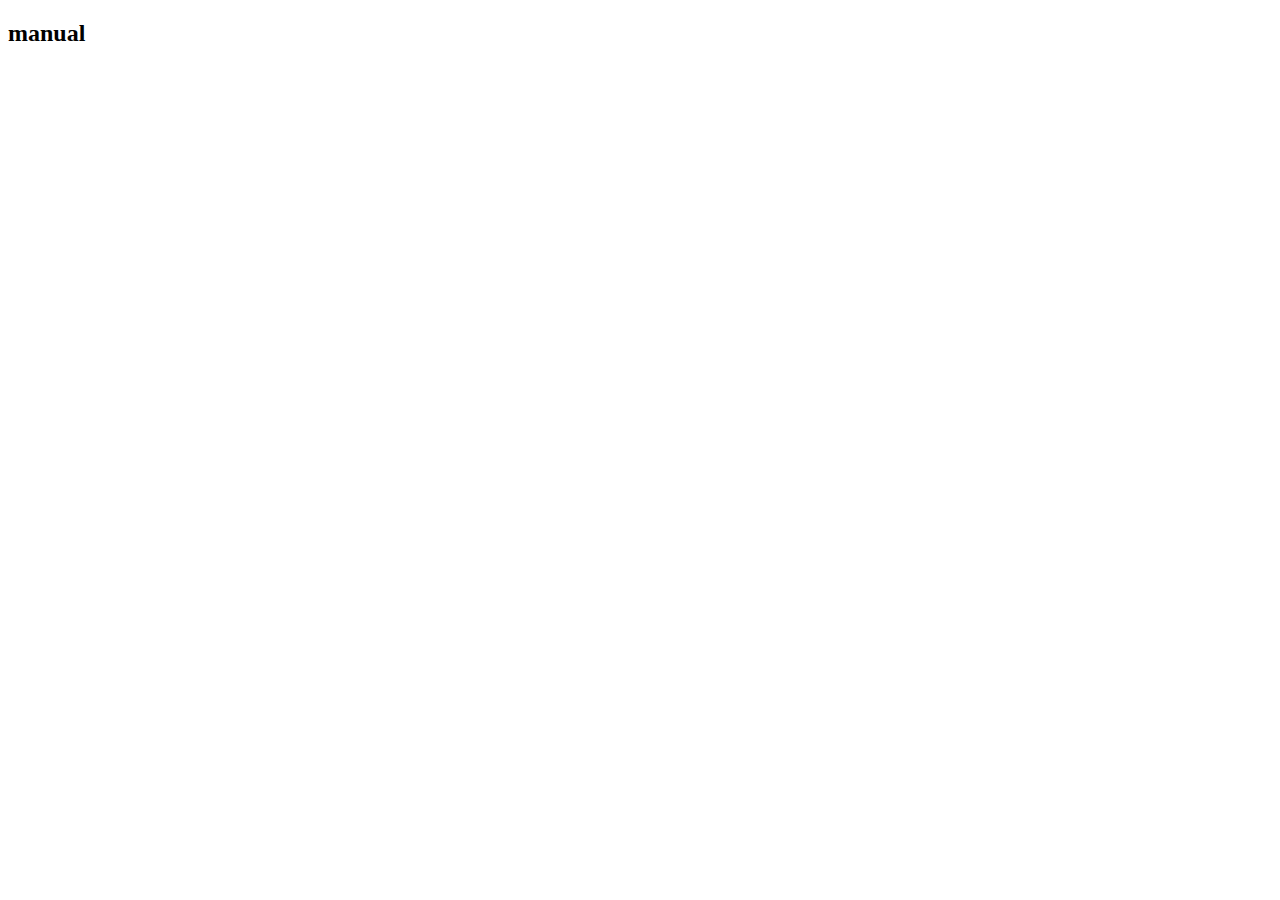
==== manual/manual.html @ c285a5ef "se termino el diseno de la parte principal" ====
<!DOCTYPE html>
<html lang="en">
<head>
    <meta charset="UTF-8">
    <meta name="viewport" content="width=device-width, initial-scale=1.0">
    <title>La perla</title>
</head>
<body>
    <h2>manual</h2>
</body>
</html>
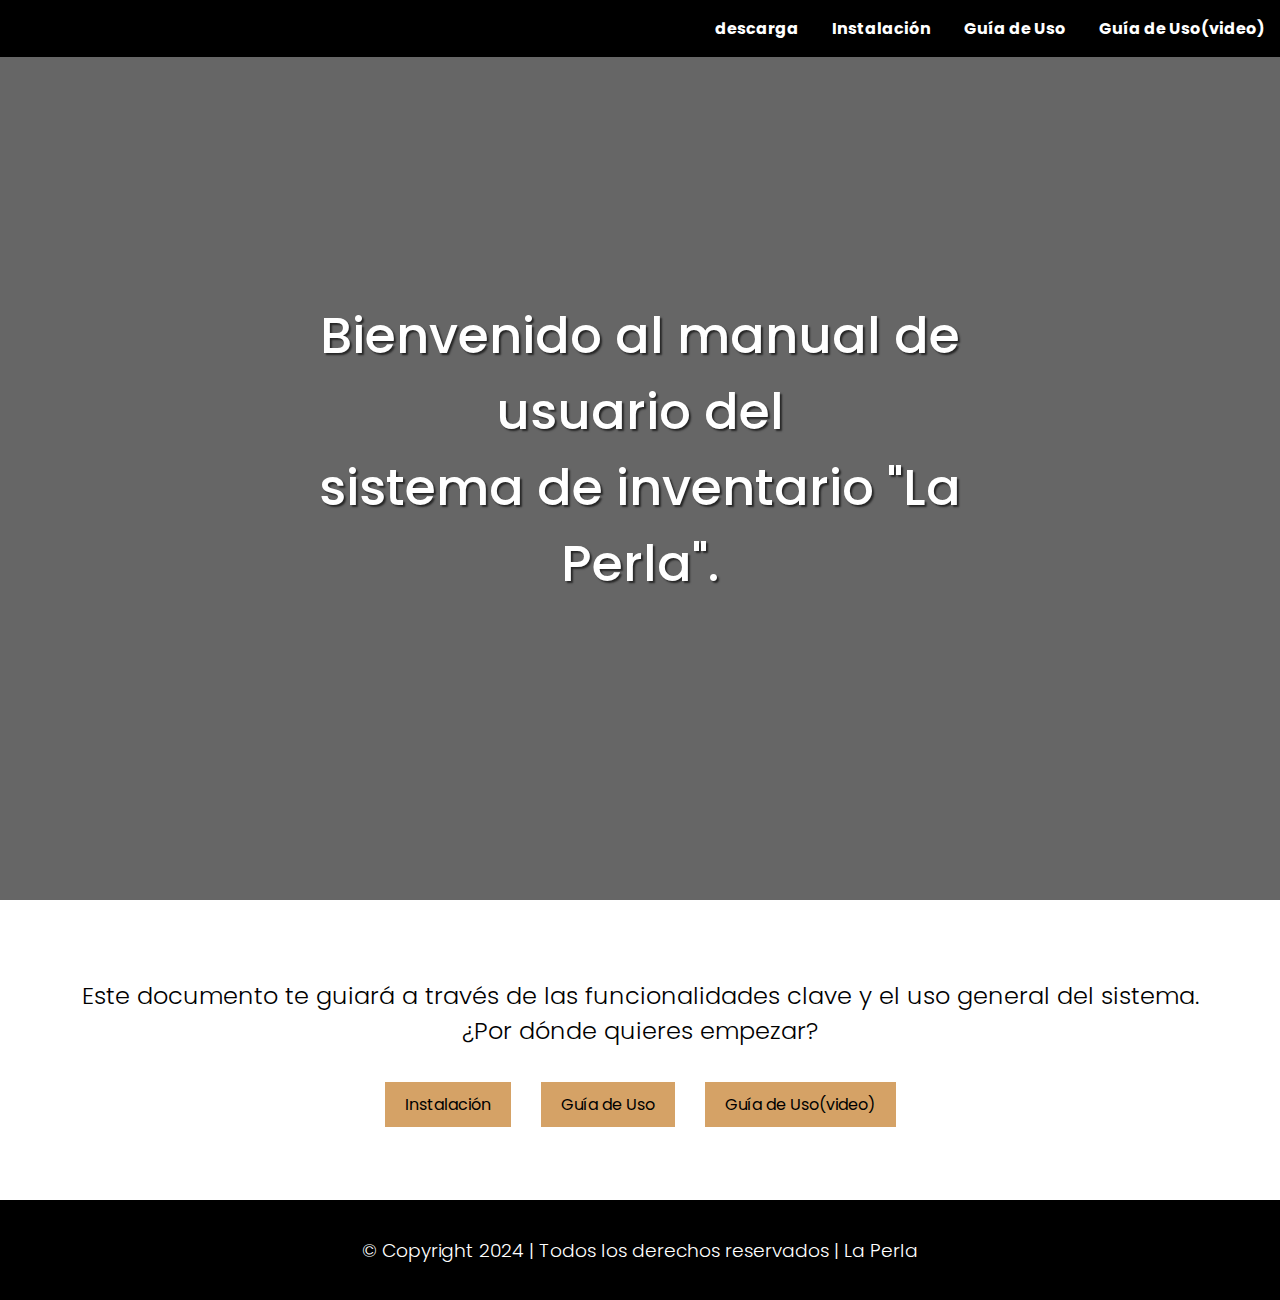
==== commit 6c64f6d7: "se grego video" ====
--- a/manual/manual.html
+++ b/manual/manual.html
@@ -1,11 +1,422 @@
 <!DOCTYPE html>
 <html lang="en">
-<head>
-    <meta charset="UTF-8">
-    <meta name="viewport" content="width=device-width, initial-scale=1.0">
+  <head>
+    <meta charset="UTF-8" />
+    <meta name="viewport" content="width=device-width, initial-scale=1.0" />
+    <link rel="stylesheet" href="resources/css/manual.css" />
+    <link rel="stylesheet" href="resources/css/poppis.css" />
+    <link
+      href="https://fonts.googleapis.com/css2?family=Poppins:ital,wght@0,100;0,200;0,300;0,400;0,500;0,600;0,700;0,800;0,900;1,100;1,200;1,300;1,400;1,500;1,600;1,700;1,800;1,900&display=swap"
+      rel="stylesheet"
+    />
     <title>La perla</title>
-</head>
-<body>
-    <h2>manual</h2>
-</body>
-</html>+  </head>
+  <body>
+    <div class="encabezado">
+      <div class="fondo_negro"></div>
+      <div class="navegacion">
+        <nav>
+          <ul class="poppins-bold">
+            <li><a href="../principal/principal.html">descarga</a></li>
+            <li><a href="#installation">Instalación</a></li>
+            <li><a href="#usage" onclick="toggleDiv('guia_uso_manual_guia')">Guía de Uso</a></li>
+            <li><a href="#usage" onclick="toggleDiv('guia_uso_manual_video')">Guía de Uso(video)</a></li>
+            <!-- <li><a href="#faq">Preguntas Frecuentes</a></li> -->
+            <!-- <li><a href="#support">Soporte</a></li> -->
+          </ul>
+        </nav>
+      </div>
+      <div class="encabezado_bienvenida">
+        <h1 class="poppins-medium">
+          Bienvenido al manual de usuario del <br />sistema de inventario "La
+          Perla".
+        </h1>
+      </div>
+    </div>
+    <div class="contenedor" id="usage">
+      <div class="caja_bienvenida_web" >
+        <h2 class="poppins-light">
+          Este documento te guiará a través de las funcionalidades clave y el
+          uso general del sistema. <br />
+          ¿Por dónde quieres empezar?
+        </h2>
+        <div class="opciones_manual">
+          <input
+            type="button"
+            value="Instalación"
+            class="botones_manual"
+            onclick="toggleDiv('instalacion_manual_guia')"
+          />
+          <input
+            type="button"
+            value="Guía de Uso"
+            class="botones_manual"
+            onclick="toggleDiv('guia_uso_manual_guia')"
+          />
+          <input
+          type="button"
+          value="Guía de Uso(video)"
+          class="botones_manual"
+          onclick="toggleDiv('guia_uso_manual_video')"
+        />
+        </div>
+       
+    </div>
+      </div>
+
+      <div id="instalacion_manual_guia" class="manual_guia oculto" >
+        <div class="manual_titulo poppins-bold">
+          <h2>Instalacion Manual</h2>
+        </div>
+        <div class="seccion_manual">
+          <div class="seccion_texto">
+            <h3>paso3</h3>
+            <p>pasos</p>
+          </div>
+          <div class="seccion_imagen">
+            <img src="resources/img/imagenManual.jpg" alt="" srcset="" />
+          </div>
+        </div>
+
+        <div class="seccion_manual">
+          <div class="seccion_imagen">
+            <img src="resources/img/imagenManual.jpg" alt="" srcset="" />
+          </div>
+          <div class="seccion_texto">
+            <h3>paso3</h3>
+            <p>pasos</p>
+          </div>
+        </div>
+
+        <div class="seccion_manual">
+          <div class="seccion_texto">
+            <h3>paso3</h3>
+            <p>pasos</p>
+          </div>
+          <div class="seccion_imagen">
+            <img src="resources/img/imagenManual.jpg" alt="" srcset="" />
+          </div>
+        </div>
+
+        <div class="seccion_manual">
+          <div class="seccion_imagen">
+            <img src="resources/img/imagenManual.jpg" alt="" srcset="" />
+          </div>
+          <div class="seccion_texto">
+            <h3>paso3</h3>
+            <p>pasos</p>
+          </div>
+        </div>
+
+        <div class="seccion_manual">
+          <div class="seccion_texto">
+            <h3>paso3</h3>
+            <p>pasos</p>
+          </div>
+          <div class="seccion_imagen">
+            <img src="resources/img/imagenManual.jpg" alt="" srcset="" />
+          </div>
+        </div>
+
+        <div class="seccion_manual">
+          <div class="seccion_imagen">
+            <img src="resources/img/imagenManual.jpg" alt="" srcset="" />
+          </div>
+          <div class="seccion_texto">
+            <h3>paso3</h3>
+            <p>pasos</p>
+          </div>
+        </div>
+      </div>
+
+      <!-- manual de guia de uso  -->
+      <div id="guia_uso_manual_guia" class="manual_guia oculto">
+        <div class="manual_titulo poppins-bold">
+          <h2>Guia Uso Manual</h2>
+        </div>
+
+        <div class="seccion_manual">
+          <div class="seccion_imagen">
+            <img src="resources/img/guia uso/paso1.png" alt="" srcset="" />
+          </div>
+          <div class="seccion_texto">
+            <h3>inicio sesion</h3>
+            <p>
+              para iniciar sesion debes ingresar <br />"admi" como usuario y
+              clave "12345"
+            </p>
+          </div>
+        </div>
+
+        <div class="seccion_manual">
+          <div class="seccion_texto">
+            <h3>configurar el usuario</h3>
+            <p>
+              una vez ingresado ala pantalla principal toque el icon "usuario"
+              que se encuentra en la parte esquina superior izquierda
+            </p>
+          </div>
+          <div class="seccion_imagen">
+            <img src="resources/img/guia uso/paso2.png" alt="" srcset="" />
+          </div>
+        </div>
+
+        <div class="seccion_manual">
+          <div class="seccion_imagen">
+            <img src="resources/img/guia uso/paso3.png" alt="" srcset="" />
+          </div>
+          <div class="seccion_texto">
+            <h3>configurar sus credenciales</h3>
+            <p>
+              configure tus datos para tener mejor privacidad del software,
+              <br />
+              asegurate de cambiar la contraseña por una mas segura <br />
+              cambie el correo electronico que mas usa (esto ayudara para hacer
+              el proceso de cambio de contraseña si la llegas a olvidar)
+            </p>
+          </div>
+        </div>
+
+        <div class="seccion_manual" id="proveedor">
+          <div class="seccion_texto">
+            <h3>Agregar Proveedor</h3>
+            <p>
+              para agregar Proveedor, ve al apartado en el menu de navegacion y
+              seleccione la que dice "Proveedor <br />
+              si estas en la pantalla principal seleccione la ventana donde dice
+              "Proveedor" <br />
+
+              <br />"esto es importante para que puedas registra un producto"
+            </p>
+          </div>
+          <div class="seccion_imagen">
+            <img src="resources/img/guia uso/paso4.png" alt="" srcset="" />
+          </div>
+        </div>
+
+        <div class="seccion_manual">
+          <div class="seccion_imagen">
+            <img src="resources/img/guia uso/paso5.png" alt="" srcset="" />
+          </div>
+          <div class="seccion_texto">
+            <h3>Nuevo Registro</h3>
+            <p>
+              para agregar un proveedor seleccione el icono verde con simbolo de
+              "+" <br />luego rellene los campos
+            </p>
+            <ul>
+              <li>
+                Codigo: tiene que ser numero (este es el identificacion del
+                proveeodr)
+              </li>
+              <li>Nombre: nombre del proveedor (no puede contener letras)</li>
+              <li>
+                Telefono: el contacto del proveedor (este espacio no permite
+                letras)
+              </li>
+            </ul>
+            <p>
+              despues de rellenar los campos, le das en aceptar y luego
+              cancelar(salir)
+            </p>
+          </div>
+        </div>
+
+        <div class="seccion_manual">
+          <div class="seccion_texto">
+            <h3>Modificar Proveedor</h3>
+            <p>
+              si deseas hacer una Modificacion a un registro del proveedor
+              seleccione el registro (este se pinta de color naranja) y luego
+              das click al icon de color naraja con simbolo de "lapiz" <br />
+              este proceso no se permite cambiar el codigo <br />luego le das en
+              modificar
+            </p>
+          </div>
+          <div class="seccion_imagen">
+            <img src="resources/img/guia uso/paso7.png" alt="" srcset="" />
+          </div>
+        </div>
+
+        <div class="seccion_manual">
+          <div class="seccion_imagen">
+            <img src="resources/img/guia uso/paso8.png" alt="" srcset="" />
+          </div>
+          <div class="seccion_texto">
+            <h3>Eliminar Proveedor</h3>
+            <p>
+              para eliminar proveedor, seleccione el proveedor y luego le das
+              clik al icon rojo de simbolo de "contendor"
+            </p>
+          </div>
+        </div>
+
+        <div class="seccion_manual">
+          <div class="seccion_texto">
+            <h3>Agregar Producto</h3>
+            <p>
+              para agregar producto, seleccione en el menu de navegacion
+              "productos" o si andas en la pantalla principal seleccione
+              "Inventario"
+              <br />
+            </p>
+          </div>
+          <div class="seccion_imagen">
+            <img src="resources/img/guia uso/paso9.png" alt="" srcset="" />
+          </div>
+        </div>
+
+        <div class="seccion_manual">
+          <div class="seccion_imagen">
+            <img src="resources/img/guia uso/paso10.png" alt="" srcset="" />
+          </div>
+          <div class="seccion_texto">
+            <h3>Nuevo Registro</h3>
+            <p>
+              para agregar un producto das click en el icon verde con simbolo
+              "+". primero asegurate de tener un
+              <a href="#proveedor">proveedor</a> en lista <br />
+              llene todos los campos requeridos, luego das en agregar y luego
+              cancelar (salir)
+            </p>
+          </div>
+        </div>
+
+        <div class="seccion_manual">
+          <div class="seccion_texto">
+            <h3>Modificar Producto</h3>
+            <p>
+              para modificar producto, seleccione el icon de color amarillo con
+              simbolo "lapiz" <br />
+              luego de modificar das en modificar
+
+              <br />
+            </p>
+          </div>
+          <div class="seccion_imagen">
+            <img src="resources/img/guia uso/paso11.png" alt="" srcset="" />
+          </div>
+        </div>
+
+        <div class="seccion_manual">
+          <div class="seccion_imagen">
+            <img src="resources/img/guia uso/paso12.png" alt="" srcset="" />
+          </div>
+          <div class="seccion_texto">
+            <h3>Eliminar producto</h3>
+            <p>
+              para eliminar el producto, primero tienes que seleccionarlo y
+              luego das click al icon rojo con simbolo de "reciclaje"
+            </p>
+          </div>
+        </div>
+
+        <div class="seccion_manual">
+          <div class="seccion_texto">
+            <h3>Cliente</h3>
+            <p>
+              para registrar un nuevo cliente, seleccione en el menu de
+              navegacion "clientes" o si andas en la pantala principal das click
+              en "clientes"
+
+              <br />
+            </p>
+          </div>
+          <div class="seccion_imagen">
+            <img src="resources/img/guia uso/paso13.png" alt="" srcset="" />
+          </div>
+        </div>
+
+        <div class="seccion_manual">
+          <div class="seccion_imagen">
+            <img src="resources/img/guia uso/paso14.png" alt="" srcset="" />
+          </div>
+          <div class="seccion_texto">
+            <h3>Nuevo Cliente</h3>
+            <p>
+              luego que estes dentro de la ventana,das click al icono verde con
+              simbolo de "+" , rellene los campos (el codigo es la
+              identificacion)
+            </p>
+          </div>
+        </div>
+
+        <div class="seccion_manual">
+          <div class="seccion_texto">
+            <h3>Modificar Cliente</h3>
+            <p>
+              para modificar un cliente, seleccione el icon de color naraja con
+              el simbolo de "lapiz" y luegos modifica los campos que deseas
+              modificar,no olvides en darle en modificar
+
+              <br />
+            </p>
+          </div>
+          <div class="seccion_imagen">
+            <img src="resources/img/guia uso/paso15.png" alt="" srcset="" />
+          </div>
+        </div>
+
+        <div class="seccion_manual">
+          <div class="seccion_imagen">
+            <img src="resources/img/guia uso/paso16.png" alt="" srcset="" />
+          </div>
+          <div class="seccion_texto">
+            <h3>Eliminar Cliente</h3>
+            <p>
+              seleccione un cliente y luego das click al icon rojo de simbolo
+              "reciclaje" y luego das en eliminar
+            </p>
+          </div>
+        </div>
+      </div>
+
+      <div id="guia_uso_manual_video" class="manual_guia oculto ">
+        <div class="espaciado_cajas"></div>
+        <div class="linea_video">
+          <div class="contendor_videos">
+            <h3>Proveedor</h3>
+            <div class="seccion_video">
+              <video width="600" controls>
+                <source src="resources/img/video guia/proveedor.mp4" type="video/mp4" />
+                Tu navegador no soporta la etiqueta de video.
+              </video>
+            </div>
+          </div>
+  
+          <div class="contendor_videos">
+            <h3>productos</h3>
+            <div class="seccion_video">
+              <video width="600" controls>
+                <source src="resources/img/video guia/productos.mp4" type="video/mp4" />
+                Tu navegador no soporta la etiqueta de video.
+              </video>
+            </div>
+          </div>
+  
+          <div class="contendor_videos">
+            <h3>clientes</h3>
+            <div class="seccion_video">
+              <video width="600" controls>
+                <source src="resources/img/video guia/cliente.mp4" type="video/mp4" />
+                Tu navegador no soporta la etiqueta de video.
+              </video>
+            </div>
+          </div>
+        </div>
+        
+
+
+
+
+      </div>
+    </div>
+    <script src="resources/js/manual.js"></script>
+
+    <div class="pie_pagina">
+      <h3 class="poppins-light">
+        © Copyright 2024 | Todos los derechos reservados | La Perla
+      </h3>
+    </div>
+  </body>
+</html>
--- a/manual/resources/css/manual.css
+++ b/manual/resources/css/manual.css
@@ -0,0 +1,212 @@
+body {
+  margin: 0;
+  padding: 0;
+  scroll-behavior: smooth;
+}
+
+.encabezado {
+  position: relative;
+  width: 100%;
+  height: 100vh;
+  background-image: url("../img/fondo1.png");
+  background-size: cover;
+}
+.navegacion {
+  position: absolute;
+  width: 100%;
+  background-color: black;
+  display: flex;
+  justify-content: end;
+  z-index: 200;
+}
+
+/* encabezado */
+nav ul {
+  list-style-type: none;
+  padding: 0;
+}
+
+nav ul li {
+  display: inline;
+  margin: 0 15px;
+}
+
+nav ul li a {
+  color: rgb(255, 255, 255);
+  text-decoration: none;
+  font-weight: bold;
+}
+/* meter fondo negro pa que la sletras sea visible */
+.fondo_negro {
+  position: absolute;
+  width: 100%;
+  height: 100%;
+  /* background: linear-gradient(to top, rgba(0, 0, 0, 0.5), rgba(0, 0, 0, 0.2)); */
+  background-color: rgba(0, 0, 0, 0.6);
+  z-index: 1;
+}
+/* aqui ajustar el  texto de bienvenida */
+.encabezado_bienvenida {
+  position: relative;
+  width: 100%;
+  height: 100%;
+
+  display: flex;
+  align-items: center;
+  justify-content: center;
+  z-index: 2;
+}
+.encabezado_bienvenida h1 {
+  color: white;
+  width: 60%;
+  font-size: 5.6vh;
+  text-align: center;
+  text-shadow: 2px 2px 2px rgba(0, 0, 0, 0.637);
+  /* background: rgba(0, 0, 0, 0.829); */
+  /* border-radius: 30px; */
+
+  /* background-color:; */
+}
+
+/* contenido bienvenida */
+.caja_bienvenida_web {
+  display: flex;
+  align-items: center;
+  justify-content: center;
+  height: 300px;
+  flex-direction: column;
+}
+.caja_bienvenida_web h2 {
+  text-align: center;
+}
+/* opciones de manual */
+.opciones_manual {
+  width: 100%;
+  /* height: 200px; */
+  display: flex;
+  justify-content: center;
+}
+.botones_manual {
+  all: unset; /* Elimina todos los estilos predeterminados del botón */
+  display: inline-block;
+  cursor: pointer;
+
+  /* Aplicar nuevos estilos */
+  padding: 10px 20px;
+  margin: 15px;
+  background-color: #d5a266;
+  color: black;
+  /* border-radius: 5px; */
+  font-family: "Poppins", sans-serif;
+  font-size: 1em;
+  text-align: center;
+  transition-duration: 0.5s;
+}
+.botones_manual:hover {
+  background: #ecaf74;
+  transition-duration: 0.5s;
+}
+
+/* aqui hacmeos los manuales */
+.manual_guia {
+  display: none; /* Oculto por defecto */
+  /* padding: 1px; */
+  background-color: #f0f0f0;
+  margin-top: 20px;
+  border-radius: 5px;
+  display: flex;
+
+}
+
+.oculto {
+  display: none;
+}
+
+.visible {
+  display: block;
+}
+
+/* aqui ajustamos el contenido de la guia */
+.manual_titulo{
+  width: 100%;
+  display: flex;
+  justify-content: center;
+  
+}
+
+.seccion_manual{
+  width: 100%;
+  display: flex;
+}
+.seccion_texto{
+  position: relative;
+  width: 50%;
+  text-align: center;
+  display: flex;
+  flex-direction: column;
+  justify-content: center;
+  align-items: center;
+}
+.seccion_texto h1,h2,h3 {
+  font-family: "Poppins", sans-serif;
+  font-weight: 700; /* Este es el peso para 'bold' */
+}
+
+.seccion_texto p,li {
+  font-family: "Poppins", sans-serif;
+  font-weight: 300; /* Este es el peso para 'bold' */
+}
+.seccion_imagen{
+  position: relative;
+  display: flex;
+  width: 50%;
+
+}
+.seccion_imagen img {
+  width: 100%;
+
+}
+
+/* configurar secciones de video */
+.espaciado_cajas{
+  width: 100%;
+  height: 50px;
+}
+.linea_video{
+  margin-top: 15;
+  display: flex;
+  width: 100%;
+  justify-content: space-between;
+  
+}
+.contendor_videos{
+  width: 500px;
+  display: flex;
+  flex-direction: column;
+  justify-content: center;
+  align-items: center;
+  background: white;
+  padding: 15px;
+  margin: 15px;
+}
+.seccion_video{
+  width: 100%;
+  display: flex ;
+}
+
+.seccion_video video{
+  width: 100%;
+}
+/* pie de pagina */
+.pie_pagina {
+  width: 100%;
+  height: 100px;
+  background-color: black;
+  display: flex;
+  justify-content: center;
+  align-items: center;
+}
+.pie_pagina h3 {
+  color: white;
+  text-align: center;
+}
--- a/manual/resources/css/poppis.css
+++ b/manual/resources/css/poppis.css
@@ -0,0 +1,108 @@
+.poppins-thin {
+    font-family: "Poppins", sans-serif;
+    font-weight: 100;
+    font-style: normal;
+  }
+  
+  .poppins-extralight {
+    font-family: "Poppins", sans-serif;
+    font-weight: 200;
+    font-style: normal;
+  }
+  
+  .poppins-light {
+    font-family: "Poppins", sans-serif;
+    font-weight: 300;
+    font-style: normal;
+  }
+  
+  .poppins-regular {
+    font-family: "Poppins", sans-serif;
+    font-weight: 400;
+    font-style: normal;
+  }
+  
+  .poppins-medium {
+    font-family: "Poppins", sans-serif;
+    font-weight: 500;
+    font-style: normal;
+  }
+  
+  .poppins-semibold {
+    font-family: "Poppins", sans-serif;
+    font-weight: 600;
+    font-style: normal;
+  }
+  
+  .poppins-bold {
+    font-family: "Poppins", sans-serif;
+    font-weight: 700;
+    font-style: normal;
+  }
+  
+  .poppins-extrabold {
+    font-family: "Poppins", sans-serif;
+    font-weight: 800;
+    font-style: normal;
+  }
+  
+  .poppins-black {
+    font-family: "Poppins", sans-serif;
+    font-weight: 900;
+    font-style: normal;
+  }
+  
+  .poppins-thin-italic {
+    font-family: "Poppins", sans-serif;
+    font-weight: 100;
+    font-style: italic;
+  }
+  
+  .poppins-extralight-italic {
+    font-family: "Poppins", sans-serif;
+    font-weight: 200;
+    font-style: italic;
+  }
+  
+  .poppins-light-italic {
+    font-family: "Poppins", sans-serif;
+    font-weight: 300;
+    font-style: italic;
+  }
+  
+  .poppins-regular-italic {
+    font-family: "Poppins", sans-serif;
+    font-weight: 400;
+    font-style: italic;
+  }
+  
+  .poppins-medium-italic {
+    font-family: "Poppins", sans-serif;
+    font-weight: 500;
+    font-style: italic;
+  }
+  
+  .poppins-semibold-italic {
+    font-family: "Poppins", sans-serif;
+    font-weight: 600;
+    font-style: italic;
+  }
+  
+  .poppins-bold-italic {
+    font-family: "Poppins", sans-serif;
+    font-weight: 700;
+    font-style: italic;
+  }
+  
+  .poppins-extrabold-italic {
+    font-family: "Poppins", sans-serif;
+    font-weight: 800;
+    font-style: italic;
+  }
+  
+  .poppins-black-italic {
+    font-family: "Poppins", sans-serif;
+    font-weight: 900;
+    font-style: italic;
+  }
+  